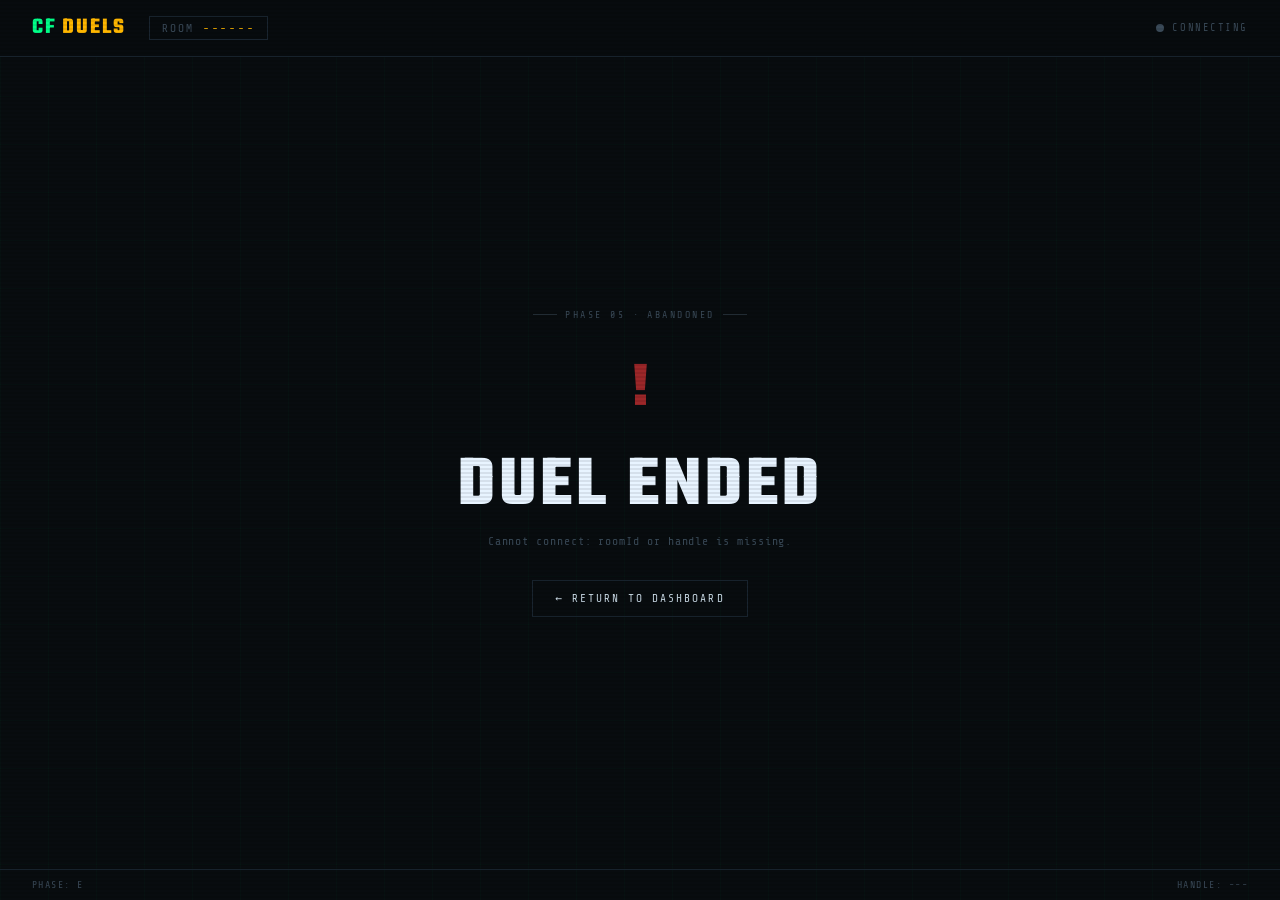
==== arena.html @ f7920af1 "changed storaged of tokens" ====
<!DOCTYPE html>
<html lang="en">
<head>
  <meta charset="UTF-8" />
  <meta name="viewport" content="width=device-width, initial-scale=1.0" />
  <title>CF Duels · Arena</title>
 <link rel="stylesheet" href="/style.css" />
  <link rel="preconnect" href="https://fonts.googleapis.com" />
  <link rel="preconnect" href="https://fonts.gstatic.com" crossorigin />
  <link href="https://fonts.googleapis.com/css2?family=Share+Tech+Mono&family=Teko:wght@400;600;700&display=swap" rel="stylesheet" />
  <style>
    :root {
      --green:    #00ff88;
      --amber:    #ffb700;
      --red:      #ff3b3b;
      --blue:     #4fa3ff;
      --bg:       #080c0f;
      --surface:  #0d1318;
      --surface-2:#111920;
      --border:   #1a2530;
      --muted:    #3a4a58;
      --text:     #c8d8e4;
    }

    * { box-sizing: border-box; margin: 0; padding: 0; }

    body {
      background: var(--bg);
      color: var(--text);
      font-family: 'Share Tech Mono', monospace;
      min-height: 100vh;
      display: flex;
      flex-direction: column;
      overflow: hidden;
    }

    body::before {
      content: '';
      position: fixed;
      inset: 0;
      background: repeating-linear-gradient(
        0deg, transparent, transparent 2px,
        rgba(0,0,0,0.08) 2px, rgba(0,0,0,0.08) 4px
      );
      pointer-events: none;
      z-index: 999;
    }

    .grid-bg {
      position: fixed;
      inset: 0;
      background-image:
        linear-gradient(rgba(0,255,136,0.025) 1px, transparent 1px),
        linear-gradient(90deg, rgba(0,255,136,0.025) 1px, transparent 1px);
      background-size: 48px 48px;
      animation: gridDrift 20s linear infinite;
    }

    @keyframes gridDrift {
      0%   { background-position: 0 0; }
      100% { background-position: 48px 48px; }
    }

    /* ── Status Bar ───────────────────────────────────── */
    .status-bar {
      position: relative;
      z-index: 10;
      display: flex;
      align-items: center;
      justify-content: space-between;
      padding: 0.75rem 2rem;
      border-bottom: 1px solid var(--border);
      background: rgba(8,12,15,0.9);
      backdrop-filter: blur(6px);
      flex-shrink: 0;
    }

    .status-left {
      display: flex;
      align-items: center;
      gap: 1.5rem;
    }

    .logo {
      font-family: 'Teko', sans-serif;
      font-size: 1.4rem;
      font-weight: 700;
      letter-spacing: 0.08em;
      color: var(--green);
      text-transform: uppercase;
      text-decoration: none;
    }

    .logo span { color: var(--amber); }

    .room-code {
      font-size: 0.7rem;
      letter-spacing: 0.2em;
      text-transform: uppercase;
      color: var(--muted);
      border: 1px solid var(--border);
      padding: 0.3rem 0.7rem;
    }

    .room-code strong {
      color: var(--amber);
      font-weight: 400;
      letter-spacing: 0.25em;
    }

    .status-right {
      display: flex;
      align-items: center;
      gap: 0.5rem;
      font-size: 0.65rem;
      letter-spacing: 0.15em;
      text-transform: uppercase;
    }

    .conn-dot {
      width: 8px;
      height: 8px;
      border-radius: 50%;
      background: var(--muted);
      transition: background 0.3s;
    }

    .conn-dot.connected    { background: var(--green); animation: pulse 2s ease-in-out infinite; }
    .conn-dot.disconnected { background: var(--red); animation: none; }

    #conn-label { color: var(--muted); transition: color 0.3s; }
    #conn-label.connected    { color: var(--green); }
    #conn-label.disconnected { color: var(--red); }

    @keyframes pulse {
      0%, 100% { opacity: 1; }
      50%       { opacity: 0.35; }
    }

    /* ── Main Stage ───────────────────────────────────── */
    .stage {
      position: relative;
      z-index: 10;
      flex: 1;
      display: flex;
      align-items: center;
      justify-content: center;
      padding: 2rem;
    }

    /* All phases hidden by default — JS reveals one */
    [data-phase] { display: none; }
    [data-phase].active { display: flex; flex-direction: column; align-items: center; text-align: center; }

    /* ── Shared phase styles ──────────────────────────── */
    .phase-tag {
      font-size: 0.62rem;
      letter-spacing: 0.25em;
      text-transform: uppercase;
      color: var(--muted);
      margin-bottom: 1.5rem;
      display: flex;
      align-items: center;
      gap: 0.5rem;
    }

    .phase-tag::before, .phase-tag::after {
      content: '';
      width: 24px;
      height: 1px;
      background: currentColor;
      opacity: 0.5;
    }

    .phase-title {
      font-family: 'Teko', sans-serif;
      font-size: clamp(2.5rem, 6vw, 4.5rem);
      font-weight: 700;
      letter-spacing: 0.05em;
      text-transform: uppercase;
      color: #e8f4ff;
      line-height: 1;
      margin-bottom: 0.75rem;
    }

    .phase-sub {
      font-size: 0.75rem;
      letter-spacing: 0.1em;
      color: var(--muted);
      margin-bottom: 2rem;
    }

    /* ── Phase A: Waiting ─────────────────────────────── */
    .spinner {
      width: 48px;
      height: 48px;
      border: 2px solid var(--border);
      border-top-color: var(--green);
      border-radius: 50%;
      animation: spin 0.9s linear infinite;
      margin-bottom: 2rem;
    }

    @keyframes spin { to { transform: rotate(360deg); } }

    /* ── Phase B: Opponent Joined ─────────────────────── */
    .vs-block {
      display: flex;
      align-items: center;
      gap: 2rem;
      margin: 1.5rem 0 2.5rem;
    }

    .player-chip {
      background: var(--surface);
      border: 1px solid var(--border);
      padding: 1rem 1.5rem;
      min-width: 160px;
    }

    .player-chip .chip-label {
      font-size: 0.6rem;
      letter-spacing: 0.2em;
      text-transform: uppercase;
      color: var(--muted);
      margin-bottom: 0.4rem;
    }

    .player-chip .chip-handle {
      font-family: 'Teko', sans-serif;
      font-size: 1.6rem;
      font-weight: 600;
      letter-spacing: 0.04em;
      color: var(--green);
    }

    .player-chip.opponent .chip-handle { color: var(--amber); }

    .vs-label {
      font-family: 'Teko', sans-serif;
      font-size: 2rem;
      font-weight: 700;
      color: var(--muted);
    }

    /* start button (host only) */
    .btn-start {
      background: var(--green);
      color: #080c0f;
      font-family: 'Share Tech Mono', monospace;
      font-size: 0.8rem;
      letter-spacing: 0.2em;
      text-transform: uppercase;
      border: none;
      padding: 0.9rem 2.5rem;
      cursor: pointer;
      transition: opacity 0.2s, transform 0.15s;
      position: relative;
    }

    .btn-start:hover:not(:disabled) { opacity: 0.88; }
    .btn-start:active:not(:disabled) { transform: scale(0.98); }
    .btn-start:disabled { opacity: 0.35; cursor: not-allowed; }
    .btn-start.loading .btn-text { opacity: 0; }
    .btn-start.loading .btn-spin { display: block; }

    .btn-spin {
      display: none;
      position: absolute;
      inset: 0;
      margin: auto;
      width: 18px;
      height: 18px;
      border: 2px solid rgba(8,12,15,0.3);
      border-top-color: #080c0f;
      border-radius: 50%;
      animation: spin 0.7s linear infinite;
    }

    .waiting-label {
      font-size: 0.72rem;
      letter-spacing: 0.12em;
      color: var(--muted);
      margin-top: 1rem;
    }

    /* ── Phase C: Live Duel ───────────────────────────── */
    .problem-card {
      background: var(--surface);
      border: 1px solid var(--border);
      border-top: 3px solid var(--green);
      padding: 2.5rem 3rem;
      max-width: 560px;
      width: 100%;
      margin-bottom: 1.5rem;
    }

    .problem-rating {
      display: inline-block;
      font-size: 0.65rem;
      letter-spacing: 0.2em;
      text-transform: uppercase;
      color: var(--green);
      border: 1px solid var(--green);
      padding: 0.25rem 0.6rem;
      margin-bottom: 1rem;
      opacity: 0.8;
    }

    .problem-name {
      font-family: 'Teko', sans-serif;
      font-size: 2.5rem;
      font-weight: 600;
      letter-spacing: 0.04em;
      color: #e8f4ff;
      line-height: 1.1;
      margin-bottom: 0.5rem;
    }

    .problem-id {
      font-size: 0.7rem;
      letter-spacing: 0.12em;
      color: var(--muted);
      margin-bottom: 2rem;
    }

    .btn-solve {
      display: inline-flex;
      align-items: center;
      gap: 0.6rem;
      background: transparent;
      border: 1px solid var(--green);
      color: var(--green);
      font-family: 'Share Tech Mono', monospace;
      font-size: 0.75rem;
      letter-spacing: 0.18em;
      text-transform: uppercase;
      padding: 0.75rem 1.5rem;
      text-decoration: none;
      transition: background 0.2s, color 0.2s;
    }

    .btn-solve:hover {
      background: var(--green);
      color: #080c0f;
    }

    /* live elapsed timer */
    .live-timer {
      font-family: 'Teko', sans-serif;
      font-size: 1.2rem;
      letter-spacing: 0.1em;
      color: var(--muted);
    }

    .live-timer span { color: var(--amber); }

    /* ── Phase D: Results ─────────────────────────────── */
    .result-card {
      background: var(--surface);
      border: 1px solid var(--border);
      padding: 3rem;
      max-width: 480px;
      width: 100%;
      margin-bottom: 1.5rem;
    }

    .trophy { font-size: 3rem; margin-bottom: 1rem; }

    .winner-handle {
      font-family: 'Teko', sans-serif;
      font-size: 3rem;
      font-weight: 700;
      letter-spacing: 0.05em;
      text-transform: uppercase;
      color: var(--green);
      margin-bottom: 0.5rem;
    }

    .result-meta {
      font-size: 0.7rem;
      letter-spacing: 0.12em;
      color: var(--muted);
      margin-bottom: 2rem;
    }

    .btn-home {
      display: inline-flex;
      align-items: center;
      gap: 0.5rem;
      border: 1px solid var(--border);
      color: var(--text);
      font-family: 'Share Tech Mono', monospace;
      font-size: 0.7rem;
      letter-spacing: 0.18em;
      text-transform: uppercase;
      padding: 0.7rem 1.4rem;
      text-decoration: none;
      transition: border-color 0.2s, color 0.2s;
    }

    .btn-home:hover {
      border-color: var(--text);
      color: #e8f4ff;
    }

    /* ── Phase E: Abandoned ───────────────────────────── */
    .abandon-icon {
      font-family: 'Teko', sans-serif;
      font-size: 4rem;
      font-weight: 700;
      color: var(--red);
      opacity: 0.6;
      margin-bottom: 1rem;
    }

    #abandon-reason {
      font-size: 0.72rem;
      letter-spacing: 0.08em;
      color: var(--muted);
      margin-bottom: 2rem;
      max-width: 360px;
    }

    /* ── Phase transitions ────────────────────────────── */
    @keyframes phaseIn {
      from { opacity: 0; transform: translateY(10px); }
      to   { opacity: 1; transform: translateY(0); }
    }

    [data-phase].active {
      animation: phaseIn 0.35s ease forwards;
    }

    /* ── Bottom strip ─────────────────────────────────── */
    .bottom-strip {
      position: relative;
      z-index: 10;
      display: flex;
      justify-content: space-between;
      align-items: center;
      padding: 0.6rem 2rem;
      border-top: 1px solid var(--border);
      font-size: 0.62rem;
      letter-spacing: 0.15em;
      text-transform: uppercase;
      color: var(--muted);
      flex-shrink: 0;
    }
  </style>
</head>
<body>

  <div class="grid-bg"></div>

  <!-- ── Status Bar ──────────────────────────────────────── -->
  <header class="status-bar">
    <div class="status-left">
      <a href="index.html" class="logo">CF <span>DUELS</span></a>
      <div class="room-code">
        ROOM&nbsp;<strong id="room-code-display">------</strong>
      </div>
    </div>
    <div class="status-right">
      <div class="conn-dot" id="conn-dot"></div>
      <span id="conn-label">Connecting</span>
    </div>
  </header>

  <!-- ── Main Stage ──────────────────────────────────────── -->
  <main class="stage">

    <!-- Phase A: Waiting for opponent -->
    <div data-phase="A">
      <div class="phase-tag">Phase 01 · Lobby</div>
      <div class="spinner"></div>
      <h2 class="phase-title">Waiting for<br/>Opponent</h2>
      <p class="phase-sub">Share your room code to invite a challenger.</p>
    </div>

    <!-- Phase B: Opponent joined — ready to start -->
    <div data-phase="B">
      <div class="phase-tag">Phase 02 · Ready</div>
      <h2 class="phase-title">Opponent<br/>Connected</h2>

      <div class="vs-block">
        <div class="player-chip">
          <div class="chip-label">You</div>
          <div class="chip-handle" id="b-my-handle">---</div>
        </div>
        <div class="vs-label">VS</div>
        <div class="player-chip opponent">
          <div class="chip-label">Opponent</div>
          <div class="chip-handle" id="b-opp-handle">---</div>
        </div>
      </div>

      <!-- Host sees start button; joiner sees waiting label -->
      <div id="host-controls" style="display:none;">
        <button id="start-btn" class="btn-start">
          <span class="btn-text">Start Duel →</span>
          <span class="btn-spin"></span>
        </button>
      </div>
      <div id="joiner-waiting" style="display:none;">
        <p class="waiting-label">⌛ Waiting for host to start the duel...</p>
      </div>
    </div>

    <!-- Phase C: Duel live -->
    <div data-phase="C">
      <div class="phase-tag">Phase 03 · Live</div>

      <div class="problem-card">
        <div class="problem-rating" id="c-rating">Rating: ---</div>
        <div class="problem-name" id="c-name">Loading Problem...</div>
        <div class="problem-id"  id="c-id">---</div>
        <a id="c-cf-link" href="#" target="_blank" rel="noopener" class="btn-solve">
          Solve on Codeforces ↗
        </a>
      </div>

      <div class="live-timer">Elapsed: <span id="c-timer">00:00</span></div>
    </div>

    <!-- Phase D: Results -->
    <div data-phase="D">
      <div class="phase-tag">Phase 04 · Result</div>
      <div class="trophy">🏆</div>
      <div class="winner-handle" id="d-winner">---</div>
      <div class="result-meta" id="d-meta">solved the problem</div>
      <a href="index.html" class="btn-home">← Return to Dashboard</a>
    </div>

    <!-- Phase E: Abandoned / Error -->
    <div data-phase="E">
      <div class="phase-tag">Phase 05 · Abandoned</div>
      <div class="abandon-icon">!</div>
      <h2 class="phase-title">Duel Ended</h2>
      <p id="abandon-reason">The connection was lost or the room was closed.</p>
      <a href="index.html" class="btn-home">← Return to Dashboard</a>
    </div>

  </main>

  <!-- ── Bottom strip ────────────────────────────────────── -->
  <footer class="bottom-strip">
    <span id="footer-phase">Phase: Initialising</span>
    <span id="footer-handle">Handle: ---</span>
  </footer>

  <!-- Socket.IO client (CDN — swap for your bundled version if needed) -->
  <script src="https://cdn.socket.io/4.7.2/socket.io.min.js"></script>

  <script type="module">
    import { initSocket } from '/js/socket.js';
    import { getRoom } from '/js/api.js';

    // ── 1. Parse URL & session ────────────────────────────
    const params   = new URLSearchParams(location.search);
    const roomId   = params.get('roomId');
    const roomCode = params.get('code');
    const handle   = localStorage.getItem('cf_handle');
    const isHost   = localStorage.getItem('cf_is_host') === 'true';
    const rating   = Number(localStorage.getItem('cf_rating')) || 1200;

    // Guard: if essential session data is missing, bail out
    if (!roomId || !handle) {
      showPhase('E', 'Session data missing. Please rejoin from the dashboard.');
      // Still render static info if available
    }

    // ── 2. Static UI setup ───────────────────────────────
    document.getElementById('room-code-display').textContent = roomCode || '------';
    document.getElementById('footer-handle').textContent     = `Handle: ${handle || '---'}`;

    // ── 3. Phase switcher ────────────────────────────────
    function showPhase(phase, reason) {
      document.querySelectorAll('[data-phase]').forEach(el => {
        el.classList.toggle('active', el.dataset.phase === phase);
      });
      document.getElementById('footer-phase').textContent = `Phase: ${phase}`;

      if (phase === 'E' && reason) {
        document.getElementById('abandon-reason').textContent = reason;
      }
    }

    // Start in Phase A
    showPhase('A');

    // ── 4. Connection status helpers ─────────────────────
    function setConnStatus(state) {
      // state: 'connecting' | 'connected' | 'disconnected'
      const dot   = document.getElementById('conn-dot');
      const label = document.getElementById('conn-label');
      dot.className   = `conn-dot ${state}`;
      label.className = state;
      const labels = { connecting: 'Connecting', connected: 'Live', disconnected: 'Offline' };
      label.textContent = labels[state] ?? state;
    }

    // ── 5. Opponent tracking ─────────────────────────────
    let opponentHandle = null;

    // ── 6. Phase B setup ─────────────────────────────────
    function enterPhaseB(opponent) {
      opponentHandle = opponent;
      document.getElementById('b-my-handle').textContent  = handle;
      document.getElementById('b-opp-handle').textContent = opponent;

      if (isHost) {
        document.getElementById('host-controls').style.display  = 'block';
        document.getElementById('joiner-waiting').style.display = 'none';
      } else {
        document.getElementById('host-controls').style.display  = 'none';
        document.getElementById('joiner-waiting').style.display = 'block';
      }

      showPhase('B');
    }

    // ── 7. Phase C setup ─────────────────────────────────
    let timerInterval = null;

    function enterPhaseC(problem) {
      // problem: { name, contest_id, index, rating? }
      const cfId   = `${problem.contest_id}${problem.index}`;
      const cfLink = `https://codeforces.com/problemset/problem/${problem.contest_id}/${problem.index}`;

      document.getElementById('c-name').textContent    = problem.name;
      document.getElementById('c-id').textContent      = cfId;
      document.getElementById('c-rating').textContent  = `Rating: ${problem.rating ?? rating}`;
      document.getElementById('c-cf-link').href        = cfLink;

      showPhase('C');

      // Elapsed timer
      const startMs = Date.now();
      clearInterval(timerInterval);
      timerInterval = setInterval(() => {
        const elapsed = Math.floor((Date.now() - startMs) / 1000);
        const mm = String(Math.floor(elapsed / 60)).padStart(2, '0');
        const ss = String(elapsed % 60).padStart(2, '0');
        document.getElementById('c-timer').textContent = `${mm}:${ss}`;
      }, 1000);
    }

    // ── 8. Phase D setup ─────────────────────────────────
    function enterPhaseD({ winner, message, problemId }) {
      clearInterval(timerInterval);
      document.getElementById('d-winner').textContent = winner;
      document.getElementById('d-meta').textContent   = message || `solved ${problemId}`;
      showPhase('D');
    }

    // ── 9. Rehydrate state on load/refresh ───────────────
    // Catches the case where the user refreshes mid-duel
// ── 9. Rehydrate state on load/refresh ───────────────
    async function rehydrate() {
      try {
        const room = await getRoom(roomCode); 

        if (room.status === 'ACTIVE' && room.problem) {
          enterPhaseC(room.problem);
        } else if (room.status === 'FINISHED' && room.winner) {
          enterPhaseD({ winner: room.winner, message: 'solved the problem', problemId: '' });
        } else if (room.participants && room.participants.length === 2) {
          // NEW: If room has 2 people, find the opponent and jump to Phase B
          const opponent = room.participants.find(p => p.handle !== handle);
          if (opponent) {
            enterPhaseB(opponent.handle);
          }
        }
      } catch (e) {
        console.warn("Rehydrate failed, relying on sockets:", e.message);
      }
    }

    await rehydrate();

    // ── 10. Init socket ──────────────────────────────────
    const { emitStartDuel } = initSocket({
      roomId,
      handle,

      onConnect() {
        setConnStatus('connected');
      },

      onDisconnect(reason) {
        setConnStatus('disconnected');
        // Only switch to Phase E if not already in results
        const activePhase = document.querySelector('[data-phase].active')?.dataset.phase;
        if (activePhase !== 'D') {
          showPhase('E', `Connection lost: ${reason}`);
        }
      },

      onOpponentJoined(opponent) {
        // room_update fires; fetch room to get both handles
        enterPhaseB(opponent);
      },

      onDuelStarted(data) {
        enterPhaseC(data.problem);
      },

      onDuelEnded(data) {
        enterPhaseD(data);
      },

      onError(msg) {
        showPhase('E', msg);
      },
    });

    // ── 11. Start button (host only) ─────────────────────
    document.getElementById('start-btn')?.addEventListener('click', () => {
      if (!opponentHandle) return;

      const btn = document.getElementById('start-btn');
      btn.classList.add('loading');
      btn.disabled = true;

      emitStartDuel({
        roomId,
        handle1:      handle,
        handle2:      opponentHandle,
        targetRating: rating,
      });
    });

  </script>

</body>
</html>
---- style.css ----
/* Auth Container */
.auth-container {
    max-width: 400px;
    margin: 100px auto;
    padding: 2rem;
    background: #1e1e1e;
    border-radius: 10px;
    color: white;
    text-align: center;
}

.auth-tabs button {
    background: transparent;
    border: none;
    color: gray;
    padding: 10px 20px;
    cursor: pointer;
    font-size: 1.1rem;
}

.auth-tabs button.active {
    color: #4CAF50;
    border-bottom: 2px solid #4CAF50;
}

#auth-form input {
    width: 100%;
    padding: 10px;
    margin: 10px 0;
    border-radius: 5px;
    border: 1px solid #333;
}

#auth-form button {
    width: 100%;
    padding: 10px;
    background: #4CAF50;
    color: white;
    border: none;
    border-radius: 5px;
    cursor: pointer;
}

/* History List Items */
.history-item {
    display: flex;
    justify-content: space-between;
    align-items: center;
    background: #2a2a2a;
    padding: 15px;
    margin-bottom: 10px;
    border-radius: 8px;
    border-left: 5px solid gray;
}

.history-item.victory {
    border-left-color: #4CAF50;
}

.history-item.defeat {
    border-left-color: #f44336;
}

.match-outcome.victory { color: #4CAF50; font-weight: bold; }
.match-outcome.defeat { color: #f44336; font-weight: bold; }
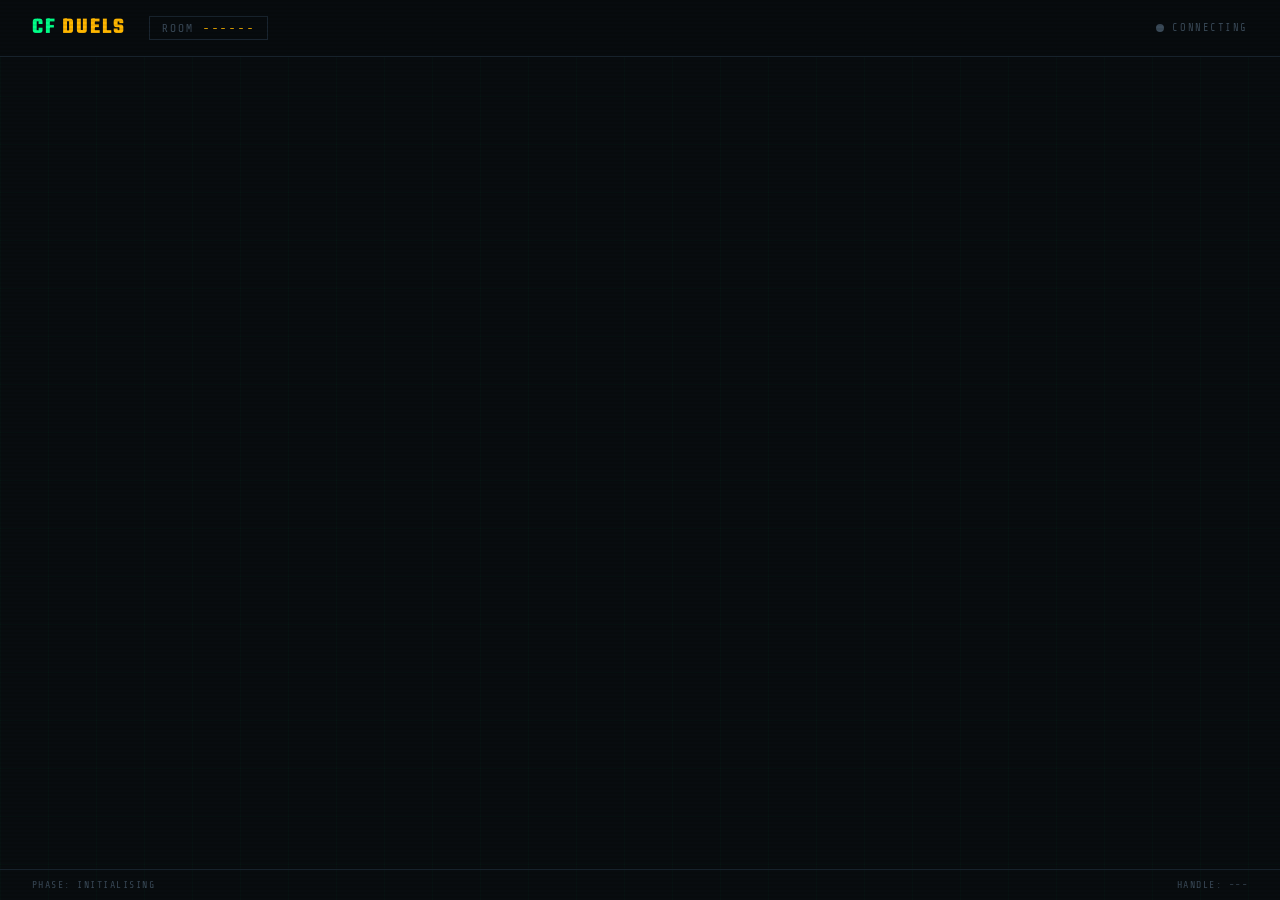
==== commit 3057b5f5: "frontend debugging 1-button change" ====
--- a/arena.html
+++ b/arena.html
@@ -518,6 +518,16 @@
         <a id="c-cf-link" href="#" target="_blank" rel="noopener" class="btn-solve">
           Solve on Codeforces ↗
         </a>
+
+        <button id="offer-draw-btn" background-color: #2196F3; color: white; padding: 10px 20px; border-radius: 5px; cursor: pointer;">
+    🤝 Offer Draw
+</button>
+
+<div id="draw-offer-panel" style="display: none; background: #333; padding: 15px; margin-top: 15px; border-radius: 8px; border: 2px solid #2196F3;">
+    <p><strong><span id="draw-challenger">Opponent</span></strong> has offered a draw. Do you accept?</p>
+    <button id="accept-draw-btn" style="background-color: #4CAF50; color: white; padding: 5px 15px;">Accept</button>
+    <button id="decline-draw-btn" style="background-color: #f44336; color: white; padding: 5px 15px;">Decline</button>
+</div>
       </div>
 
       <div class="live-timer">Elapsed: <span id="c-timer">00:00</span></div>
@@ -555,7 +565,8 @@
   <script type="module">
     import { initSocket } from '/js/socket.js';
     import { getRoom } from '/js/api.js';
-
+    import { offerDraw } from '/js/socket.js';
+    
     // ── 1. Parse URL & session ────────────────────────────
     const params   = new URLSearchParams(location.search);
     const roomId   = params.get('roomId');
@@ -644,6 +655,56 @@
         const ss = String(elapsed % 60).padStart(2, '0');
         document.getElementById('c-timer').textContent = `${mm}:${ss}`;
       }, 1000);
+
+
+      // 1. You click "Offer Draw"
+document.getElementById('offer-draw-btn').addEventListener('click', () => {
+    // Disable the button so you can't spam them with offers
+    document.getElementById('offer-draw-btn').disabled = true; 
+    document.getElementById('offer-draw-btn').innerText = "Offer Sent...";
+
+    offerdraw(roomId, handle);
+});
+
+// 2. You RECEIVE a draw offer from the opponent
+socket.on('draw_offered', (data) => {
+    // Don't show the panel to the person who sent the offer!
+    if (data.sender !== handle) {
+        document.getElementById('draw-challenger').innerText = data.sender;
+        document.getElementById('draw-offer-panel').style.display = 'block';
+    }
+});
+
+// 3. You Accept or Decline the offer
+document.getElementById('accept-draw-btn').addEventListener('click', () => {
+    document.getElementById('draw-offer-panel').style.display = 'none';
+    socket.emit('accept_draw', { 
+        roomId: currentRoomId, 
+        player1: handle, 
+        player2: opponentHandle,
+        problem: currentProblem,
+        startTimeMs: duelStartTime
+    });
+});
+
+document.getElementById('decline-draw-btn').addEventListener('click', () => {
+    document.getElementById('draw-offer-panel').style.display = 'none';
+    socket.emit('decline_draw', { 
+        roomId: currentRoomId, 
+        sender: handle 
+    });
+});
+
+// 4. Your opponent declined YOUR offer
+socket.on('draw_declined', (data) => {
+    if (data.sender !== handle) {
+        // Re-enable the button and tell the user
+        const drawBtn = document.getElementById('offer-draw-btn');
+        drawBtn.disabled = false;
+        drawBtn.innerText = "🤝 Offer Draw";
+        alert(`${data.sender} declined the draw. Keep coding!`);
+    }
+});
     }
 
     // ── 8. Phase D setup ─────────────────────────────────
@@ -713,6 +774,16 @@
       onError(msg) {
         showPhase('E', msg);
       },
+        onDrawOffered(data) {
+        document.getElementById('draw-challenger').innerText = data.sender;
+        document.getElementById('draw-offer-panel').style.display = 'block';
+    },
+
+    onDrawDeclined(data) {
+        const drawBtn = document.getElementById('offer-draw-btn');
+        drawBtn.disabled = false;
+        drawBtn.innerText = '🤝 Offer Draw';
+    }
     });
 
     // ── 11. Start button (host only) ─────────────────────
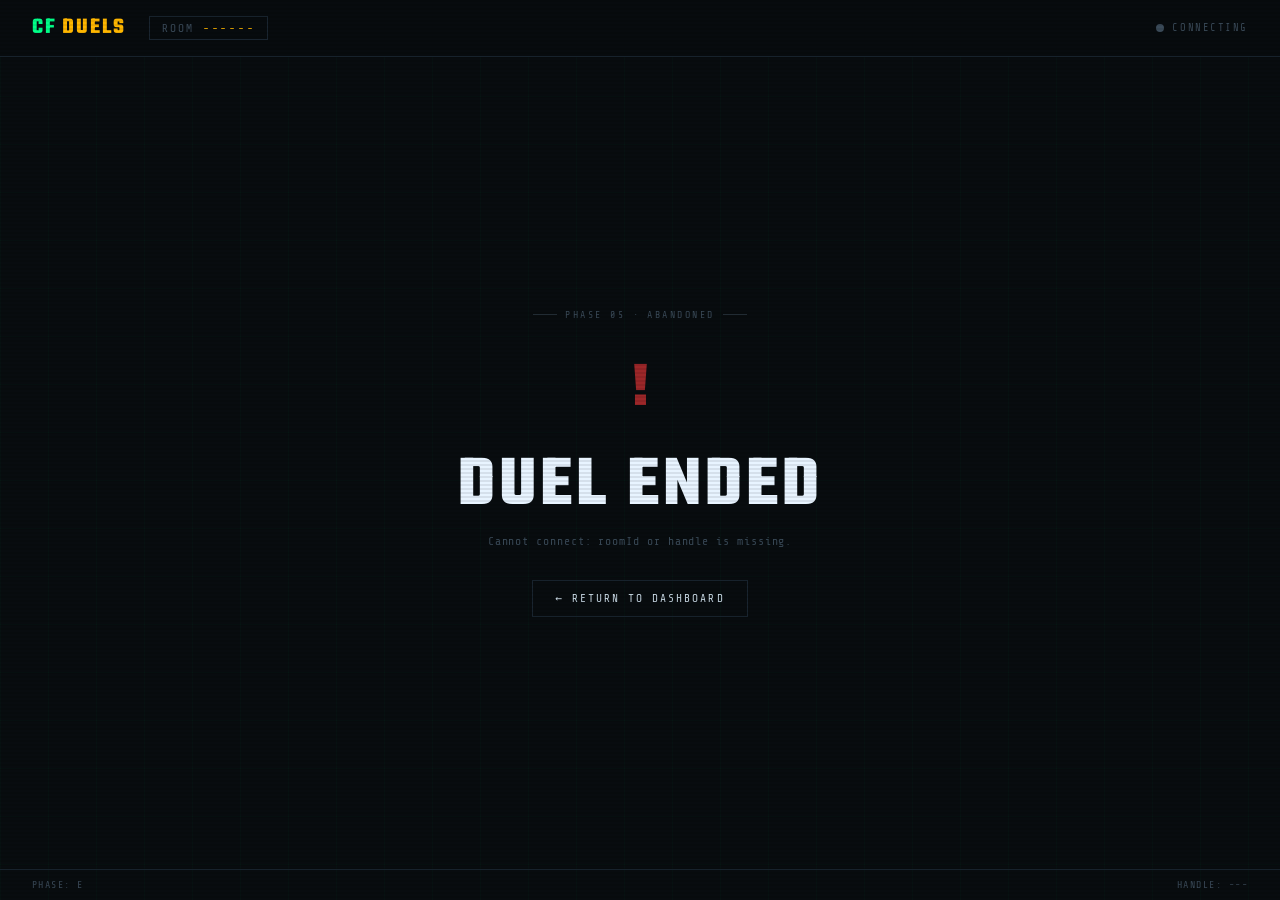
==== commit e7aa6642: "frontend debugging 2-button change" ====
--- a/arena.html
+++ b/arena.html
@@ -565,7 +565,7 @@
   <script type="module">
     import { initSocket } from '/js/socket.js';
     import { getRoom } from '/js/api.js';
-    import { offerDraw } from '/js/socket.js';
+    import { offerdraw } from '/js/socket.js';
     
     // ── 1. Parse URL & session ────────────────────────────
     const params   = new URLSearchParams(location.search);
